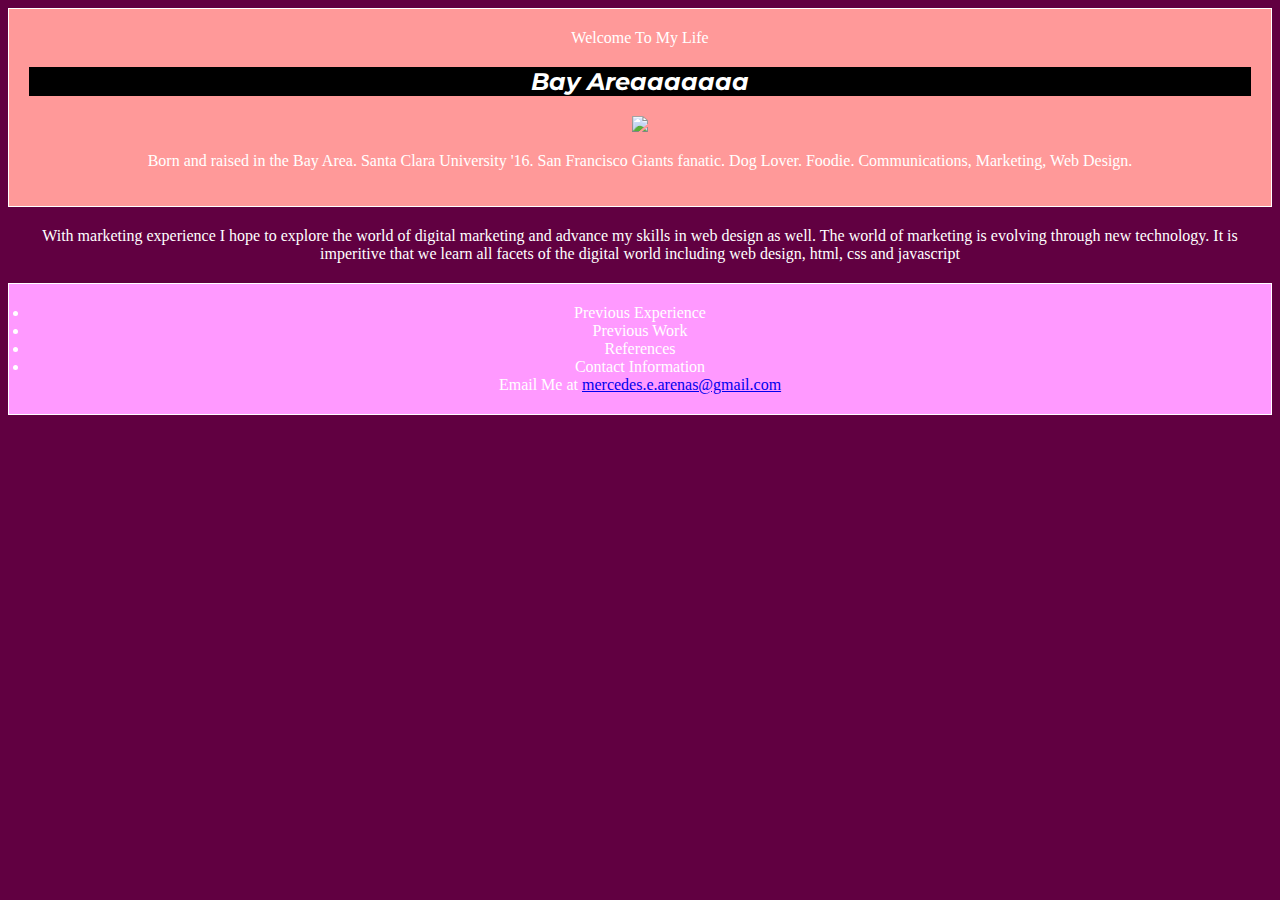
==== Final Project/index.html @ 2c34556f "Styling" ====
<!DOCTYPE html>
<html>

<head>
<link rel="stylesheet" type="text/css" href="css/style.css">
</head>

<title>Mercedes Arenas Portfolio</title>

<body>
<main><div class="Introduction"
	<h1>Welcome To My Life</h1>

	<h2><h2 id="slogan">
	Bay Areaaaaaaa
	</h2>

	<img src="http://i.imgur.com/Ka4gukl.jpg?1">

	<p>
		Born and raised in the Bay Area. Santa Clara University '16. San Francisco Giants fanatic. Dog Lover. Foodie. Communications, Marketing, Web Design.
	</p>
	</div>
</main>

<aside><div class="Information"
	<h3>
	With marketing experience I hope to explore the world of digital marketing and advance my skills in web design as well. The world of marketing is evolving through new technology. It is imperitive that we learn all facets of the digital world including web design, html, css and javascript
	</h3>
</aside></div>

<footer><div class="Links"

	<ul>
		<li>Previous Experience</li>
		<li>Previous Work</li>
		<li>References</li>
		<li>Contact Information</li>
	</ul>


	Email Me at <a href="mercedes.e.arenas@gmail.com">mercedes.e.arenas@gmail.com</a>
</footer></div>
---- Final Project/css/style.css ----
@import url(https://fonts.googleapis.com/css?family=Montserrat);
@import url(https://fonts.googleapis.com/css?family=Amatic+SC);




body{
	background-color: #610041;
	color:#ffffff;
	text-align: center;
}

h1, h2, h3, ul {
	color: #ffffff;
	text-align: center;
	font-family:"Amatic+SC";
}

ul{
	list-style: none;
}

 #slogan {
 	font-style: italic;
 	background-color: #000000;
 	text-align: center;
 	font-family:"Montserrat";
 }

p{
	color: #ffffff;
	text-align: center;
	font-family:"Amatic+SC";
}

img{
	align-content: center;
}

main{
	background-color: #ff9999;
	border: 1px white solid;
	padding: 20px;
}

aside{
	background-color: #9999ff
	border: 1px white solid;
	padding: 20px;
}

footer{
	background-color: #ff99ff;
	border: 1px white solid;
	padding: 20px;
}
}
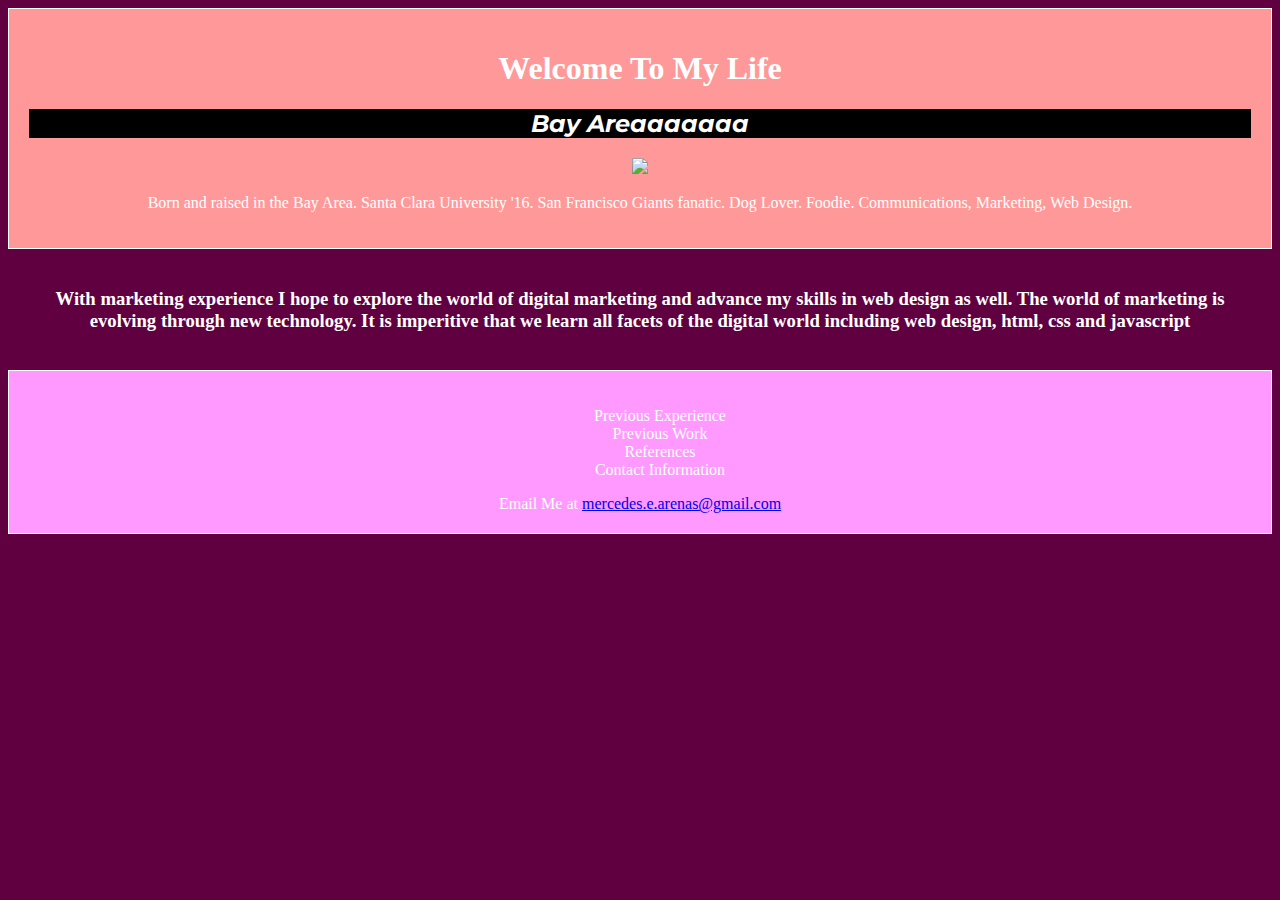
==== commit 1968f5a2: "Whoops" ====
--- a/Final Project/index.html
+++ b/Final Project/index.html
@@ -8,7 +8,7 @@
 <title>Mercedes Arenas Portfolio</title>
 
 <body>
-<main><div class="Introduction"
+<main><div class="Introduction">
 	<h1>Welcome To My Life</h1>
 
 	<h2><h2 id="slogan">
@@ -23,13 +23,13 @@
 	</div>
 </main>
 
-<aside><div class="Information"
+<aside><div class="Information">
 	<h3>
 	With marketing experience I hope to explore the world of digital marketing and advance my skills in web design as well. The world of marketing is evolving through new technology. It is imperitive that we learn all facets of the digital world including web design, html, css and javascript
 	</h3>
 </aside></div>
 
-<footer><div class="Links"
+<footer><div class="Links">
 
 	<ul>
 		<li>Previous Experience</li>
--- a/Final Project/css/style.css
+++ b/Final Project/css/style.css
@@ -13,7 +13,7 @@
 h1, h2, h3, ul {
 	color: #ffffff;
 	text-align: center;
-	font-family:"Amatic+SC";
+	font-family:'Amatic+SC';
 }
 
 ul{
@@ -24,13 +24,13 @@
  	font-style: italic;
  	background-color: #000000;
  	text-align: center;
- 	font-family:"Montserrat";
+ 	font-family:'Montserrat';
  }
 
 p{
 	color: #ffffff;
 	text-align: center;
-	font-family:"Amatic+SC";
+	font-family:'Amatic+SC';
 }
 
 img{
@@ -54,4 +54,3 @@
 	border: 1px white solid;
 	padding: 20px;
 }
-}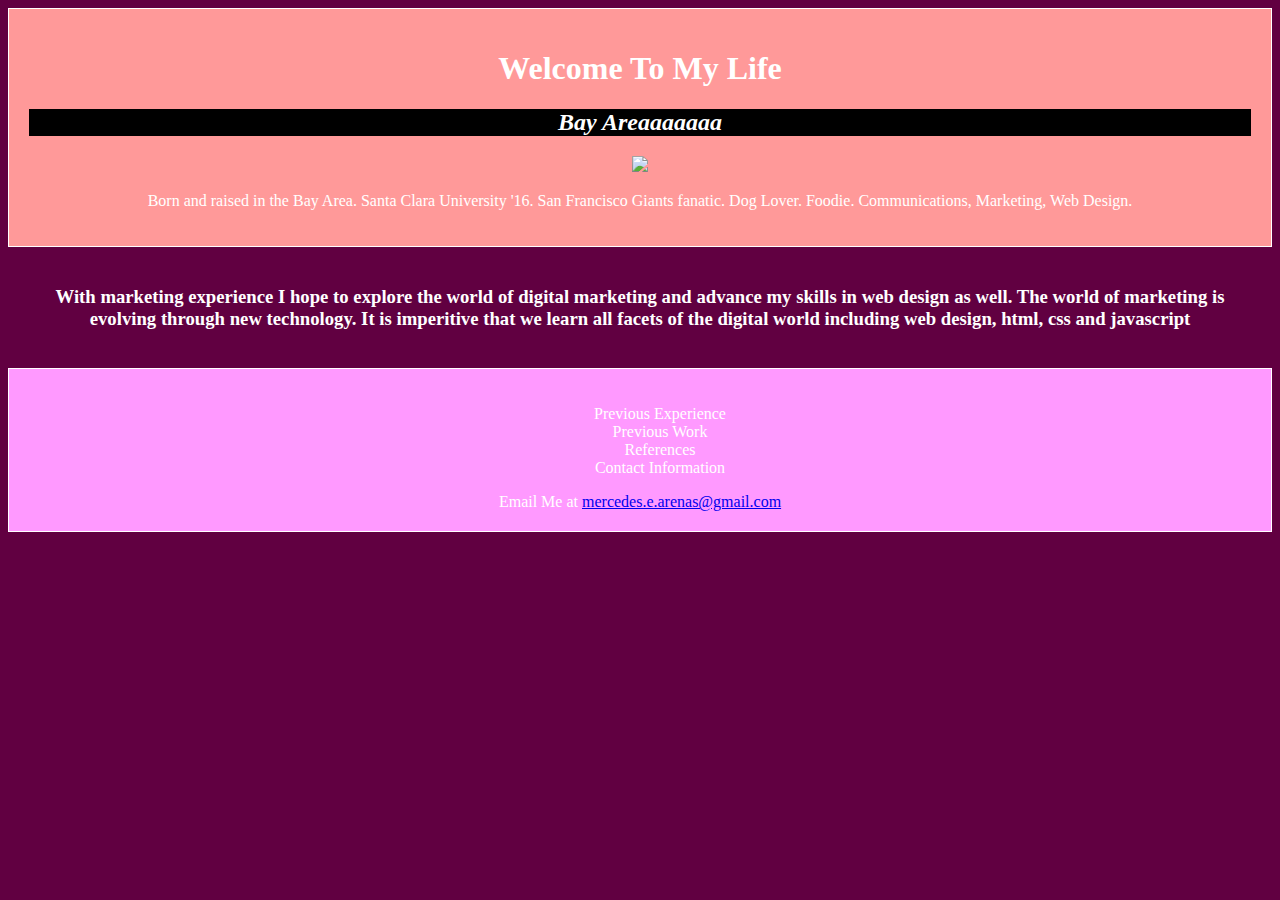
==== commit 1ac97041: "m" ====
--- a/Final Project/index.html
+++ b/Final Project/index.html
@@ -3,6 +3,7 @@
 
 <head>
 <link rel="stylesheet" type="text/css" href="css/style.css">
+<link href='https://fonts.googleapis.com/css?family=Amatic+SC' rel='stylesheet' type='text/css'>
 </head>
 
 <title>Mercedes Arenas Portfolio</title>
--- a/Final Project/css/style.css
+++ b/Final Project/css/style.css
@@ -8,12 +8,12 @@
 	background-color: #610041;
 	color:#ffffff;
 	text-align: center;
+	font-family: "Amatic+SC';
 }
 
 h1, h2, h3, ul {
 	color: #ffffff;
 	text-align: center;
-	font-family:'Amatic+SC';
 }
 
 ul{
@@ -24,7 +24,6 @@
  	font-style: italic;
  	background-color: #000000;
  	text-align: center;
- 	font-family:'Montserrat';
  }
 
 p{
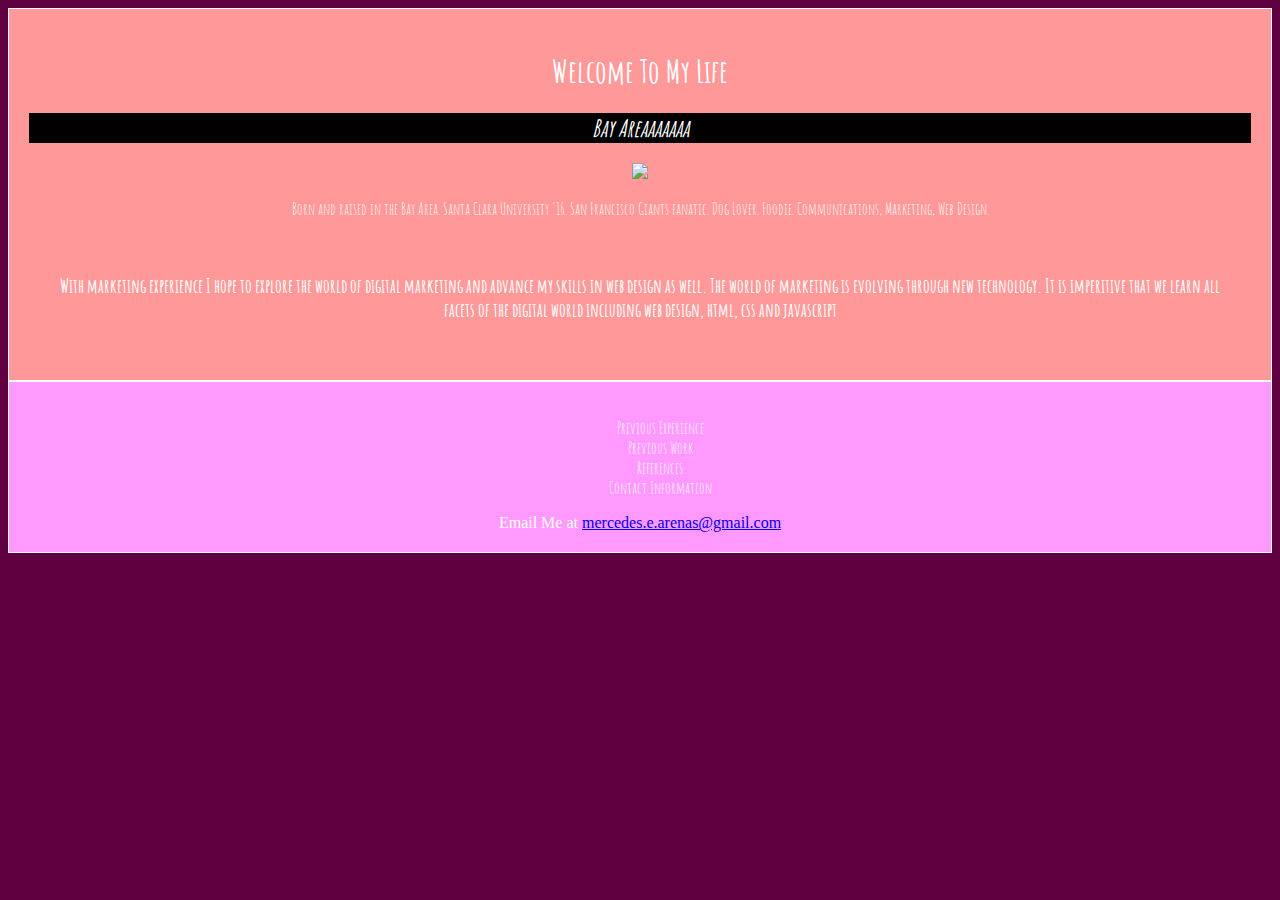
==== commit dfb96c6c: "columns" ====
--- a/Final Project/index.html
+++ b/Final Project/index.html
@@ -3,13 +3,13 @@
 
 <head>
 <link rel="stylesheet" type="text/css" href="css/style.css">
-<link href='https://fonts.googleapis.com/css?family=Amatic+SC' rel='stylesheet' type='text/css'>
 </head>
 
 <title>Mercedes Arenas Portfolio</title>
 
 <body>
-<main><div class="Introduction">
+<main>
+<section id=“two_column” class=“clearfix”><div class="Introduction">
 	<h1>Welcome To My Life</h1>
 
 	<h2><h2 id="slogan">
@@ -18,17 +18,20 @@
 
 	<img src="http://i.imgur.com/Ka4gukl.jpg?1">
 
-	<p>
+	<article><p><p id="Left">
 		Born and raised in the Bay Area. Santa Clara University '16. San Francisco Giants fanatic. Dog Lover. Foodie. Communications, Marketing, Web Design.
 	</p>
+	</article>
 	</div>
-</main>
 
-<aside><div class="Information">
-	<h3>
+
+<div class="Information">
+	<aside><h3><h3 id="Right">
 	With marketing experience I hope to explore the world of digital marketing and advance my skills in web design as well. The world of marketing is evolving through new technology. It is imperitive that we learn all facets of the digital world including web design, html, css and javascript
 	</h3>
-</aside></div>
+	</aside>
+</div>
+</main>
 
 <footer><div class="Links">
 
--- a/Final Project/css/style.css
+++ b/Final Project/css/style.css
@@ -8,12 +8,13 @@
 	background-color: #610041;
 	color:#ffffff;
 	text-align: center;
-	font-family: "Amatic+SC';
+	
 }
 
 h1, h2, h3, ul {
 	color: #ffffff;
 	text-align: center;
+	font-family: 'Amatic SC', cursive;
 }
 
 ul{
@@ -29,7 +30,7 @@
 p{
 	color: #ffffff;
 	text-align: center;
-	font-family:'Amatic+SC';
+	font-family: 'Amatic SC', cursive;
 }
 
 img{
@@ -53,3 +54,25 @@
 	border: 1px white solid;
 	padding: 20px;
 }
+
+#two_column {
+    background-color: #FFB7CF;
+    border: 1px black solid;
+    padding: 20px;
+}
+
+#left {
+    background-color: #E582A2;
+    border: 1px black solid;
+    padding: 20px;
+    float: left;
+    width: 30%;
+}
+
+#right {
+    background-color: #E55B88;
+    border: 1px black solid;
+    padding: 20px;
+    float: right;
+    width: 62%;
+}
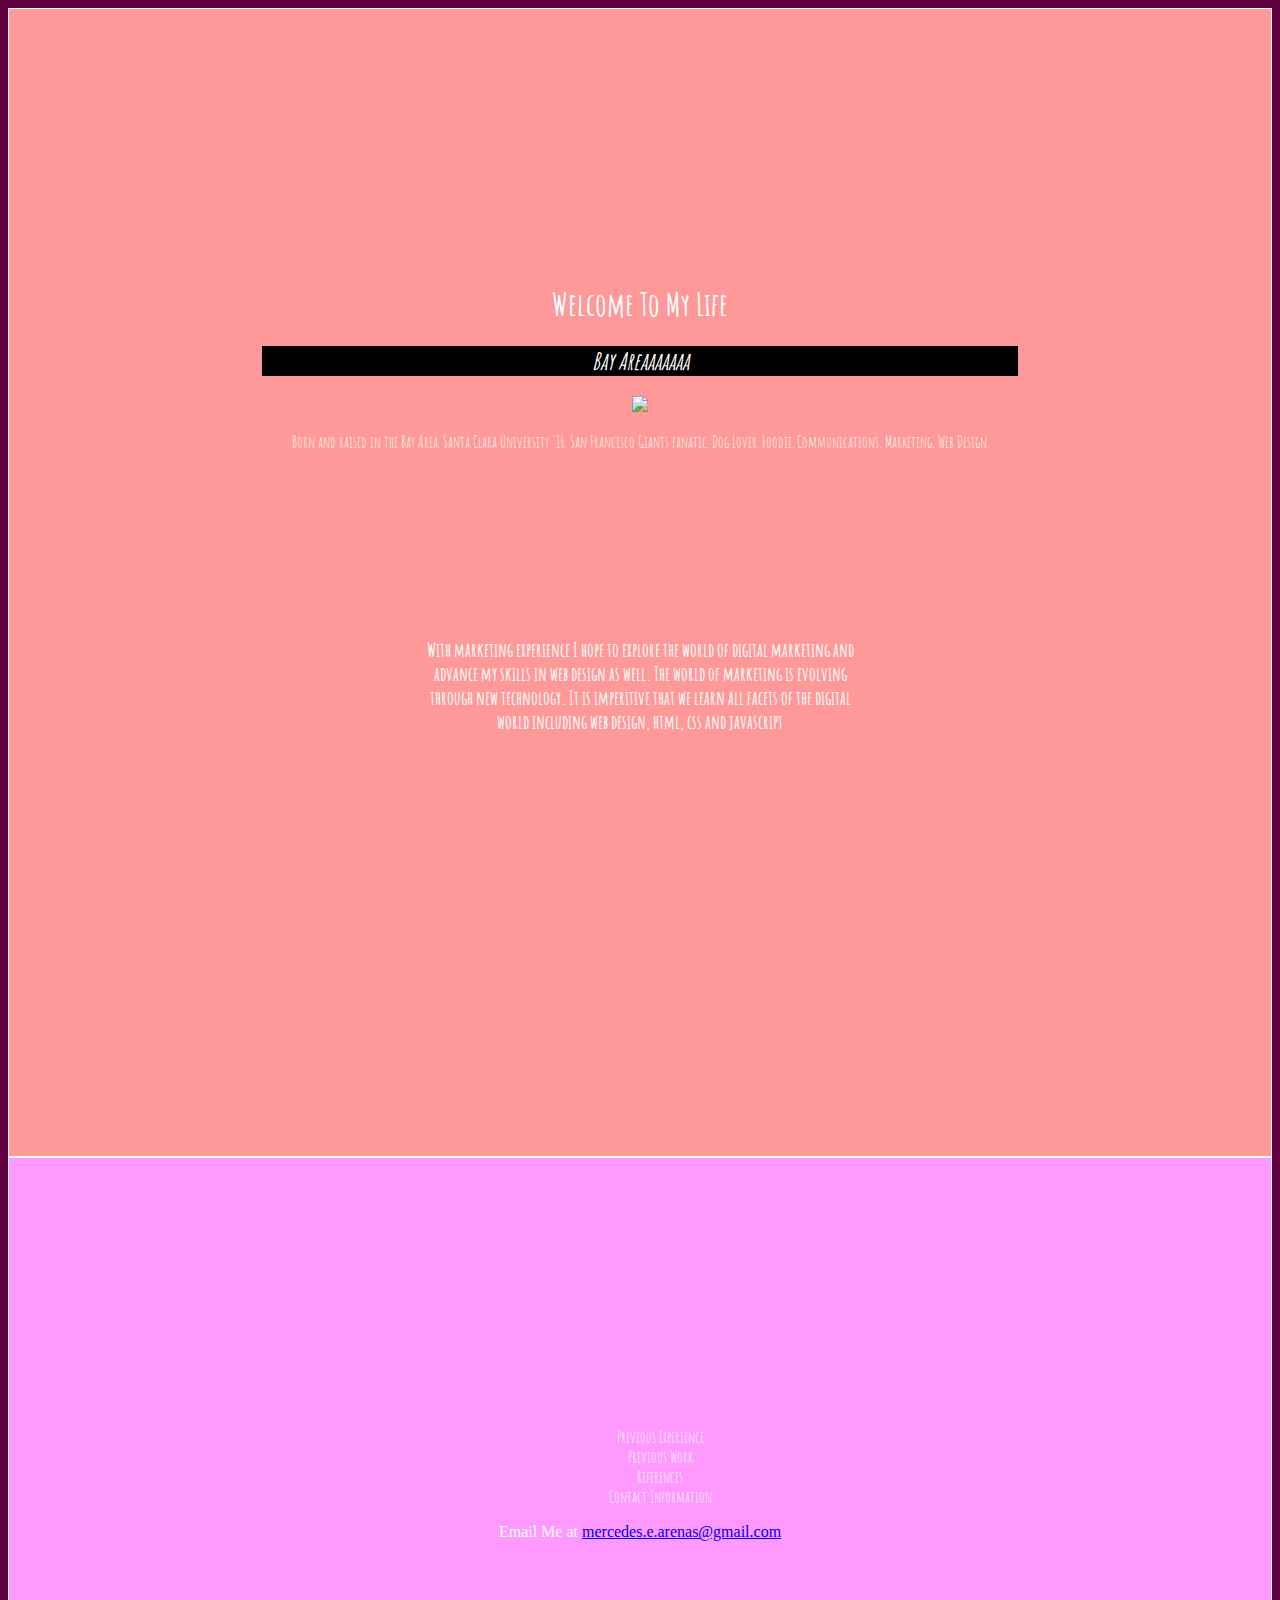
==== commit 390cac68: "m" ====
--- a/Final Project/index.html
+++ b/Final Project/index.html
@@ -1,6 +1,7 @@
 <!DOCTYPE html>
 <html>
 
+<meta name="viewport" content="width=device-width, initial-scale=1">
 <head>
 <link rel="stylesheet" type="text/css" href="css/style.css">
 </head>
@@ -9,16 +10,20 @@
 
 <body>
 <main>
-<section id=“two_column” class=“clearfix”><div class="Introduction">
+<section id=“two_column” class=“clearfix”>
+<div class="Introduction">
+
 	<h1>Welcome To My Life</h1>
 
-	<h2><h2 id="slogan">
+	<h2>
+	<h2 id="slogan">
 	Bay Areaaaaaaa
 	</h2>
 
 	<img src="http://i.imgur.com/Ka4gukl.jpg?1">
 
-	<article><p><p id="Left">
+	<article><p>
+	<p id="Left">
 		Born and raised in the Bay Area. Santa Clara University '16. San Francisco Giants fanatic. Dog Lover. Foodie. Communications, Marketing, Web Design.
 	</p>
 	</article>
@@ -26,14 +31,17 @@
 
 
 <div class="Information">
-	<aside><h3><h3 id="Right">
-	With marketing experience I hope to explore the world of digital marketing and advance my skills in web design as well. The world of marketing is evolving through new technology. It is imperitive that we learn all facets of the digital world including web design, html, css and javascript
-	</h3>
+	<aside>
+		<h3>
+		<h3 id="Right">
+		With marketing experience I hope to explore the world of digital marketing and advance my skills in web design as well. The world of marketing is evolving through new technology. It is imperitive that we learn all facets of the digital world including web design, html, css and javascript
+		</h3>
 	</aside>
 </div>
 </main>
 
-<footer><div class="Links">
+<footer>
+<div class="Links">
 
 	<ul>
 		<li>Previous Experience</li>
--- a/Final Project/css/style.css
+++ b/Final Project/css/style.css
@@ -40,31 +40,31 @@
 main{
 	background-color: #ff9999;
 	border: 1px white solid;
-	padding: 20px;
+	padding: 20%;
 }
 
 aside{
 	background-color: #9999ff
 	border: 1px white solid;
-	padding: 20px;
+	padding: 20%;
 }
 
 footer{
 	background-color: #ff99ff;
 	border: 1px white solid;
-	padding: 20px;
+	padding: 20%;
 }
 
 #two_column {
     background-color: #FFB7CF;
     border: 1px black solid;
-    padding: 20px;
+    padding: 20%;
 }
 
 #left {
     background-color: #E582A2;
     border: 1px black solid;
-    padding: 20px;
+    padding: 20%;
     float: left;
     width: 30%;
 }
@@ -72,7 +72,17 @@
 #right {
     background-color: #E55B88;
     border: 1px black solid;
-    padding: 20px;
+    padding: 20%;
     float: right;
     width: 62%;
 }
+
+.clearfix:after {
+    visibility: hidden;
+    display: block;
+    font-size: 0;
+    content: " ";
+    clear: both;
+    height: 0;
+}
+
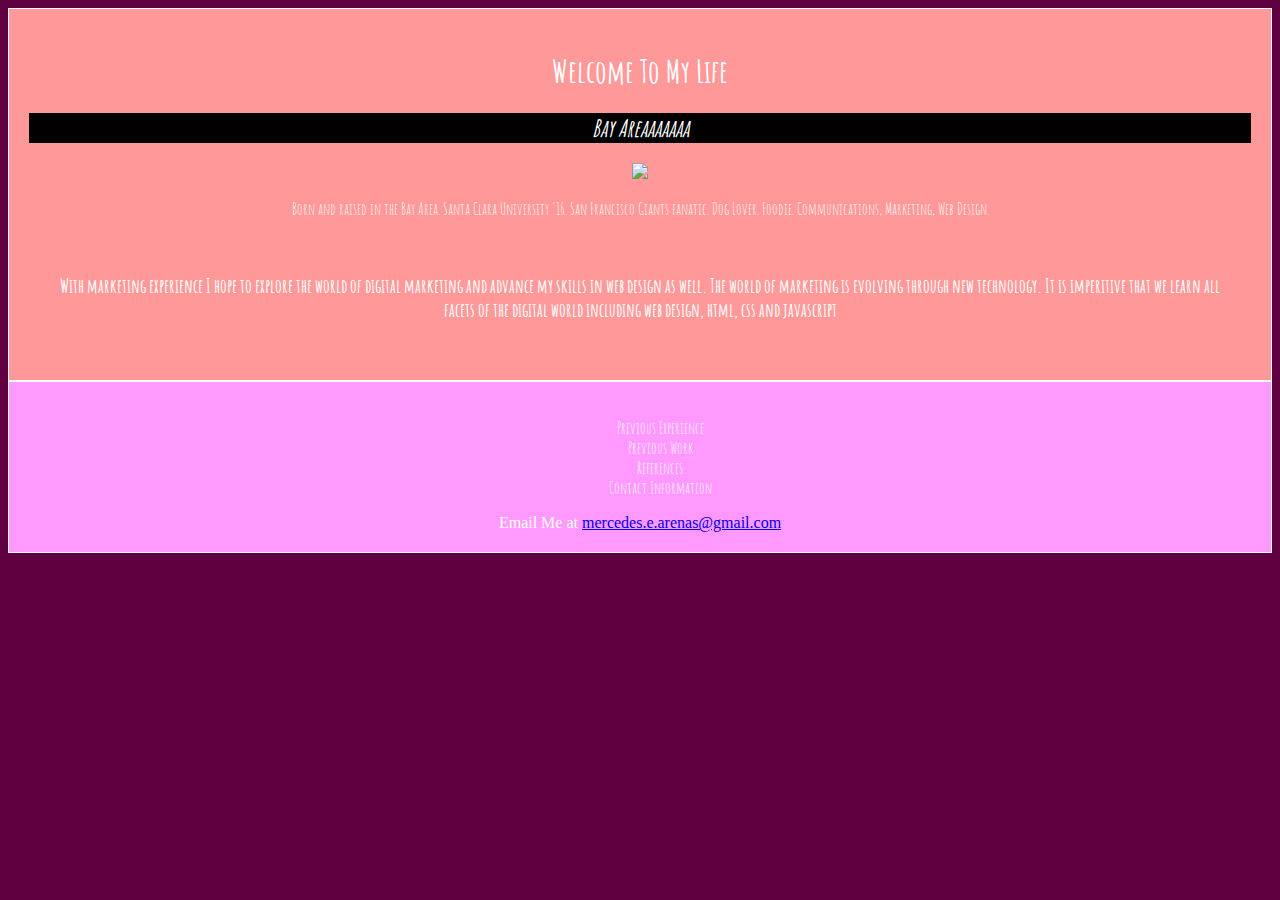
==== commit a2ac2281: "Edits" ====
--- a/Final Project/index.html
+++ b/Final Project/index.html
@@ -1,9 +1,10 @@
 <!DOCTYPE html>
 <html>
 
-<meta name="viewport" content="width=device-width, initial-scale=1">
+
 <head>
 <link rel="stylesheet" type="text/css" href="css/style.css">
+<meta name="viewport" content="width=device-width, initial-scale=1">
 </head>
 
 <title>Mercedes Arenas Portfolio</title>
--- a/Final Project/css/style.css
+++ b/Final Project/css/style.css
@@ -40,31 +40,31 @@
 main{
 	background-color: #ff9999;
 	border: 1px white solid;
-	padding: 20%;
+	padding: 20px;
 }
 
 aside{
 	background-color: #9999ff
 	border: 1px white solid;
-	padding: 20%;
+	padding: 20px;
 }
 
 footer{
 	background-color: #ff99ff;
 	border: 1px white solid;
-	padding: 20%;
+	padding: 20px;
 }
 
 #two_column {
     background-color: #FFB7CF;
     border: 1px black solid;
-    padding: 20%;
+    padding: 20px;
 }
 
 #left {
     background-color: #E582A2;
     border: 1px black solid;
-    padding: 20%;
+    padding: 20px;
     float: left;
     width: 30%;
 }
@@ -72,7 +72,7 @@
 #right {
     background-color: #E55B88;
     border: 1px black solid;
-    padding: 20%;
+    padding: 20px;
     float: right;
     width: 62%;
 }
@@ -81,7 +81,7 @@
     visibility: hidden;
     display: block;
     font-size: 0;
-    content: " ";
+    content: 0;
     clear: both;
     height: 0;
 }
